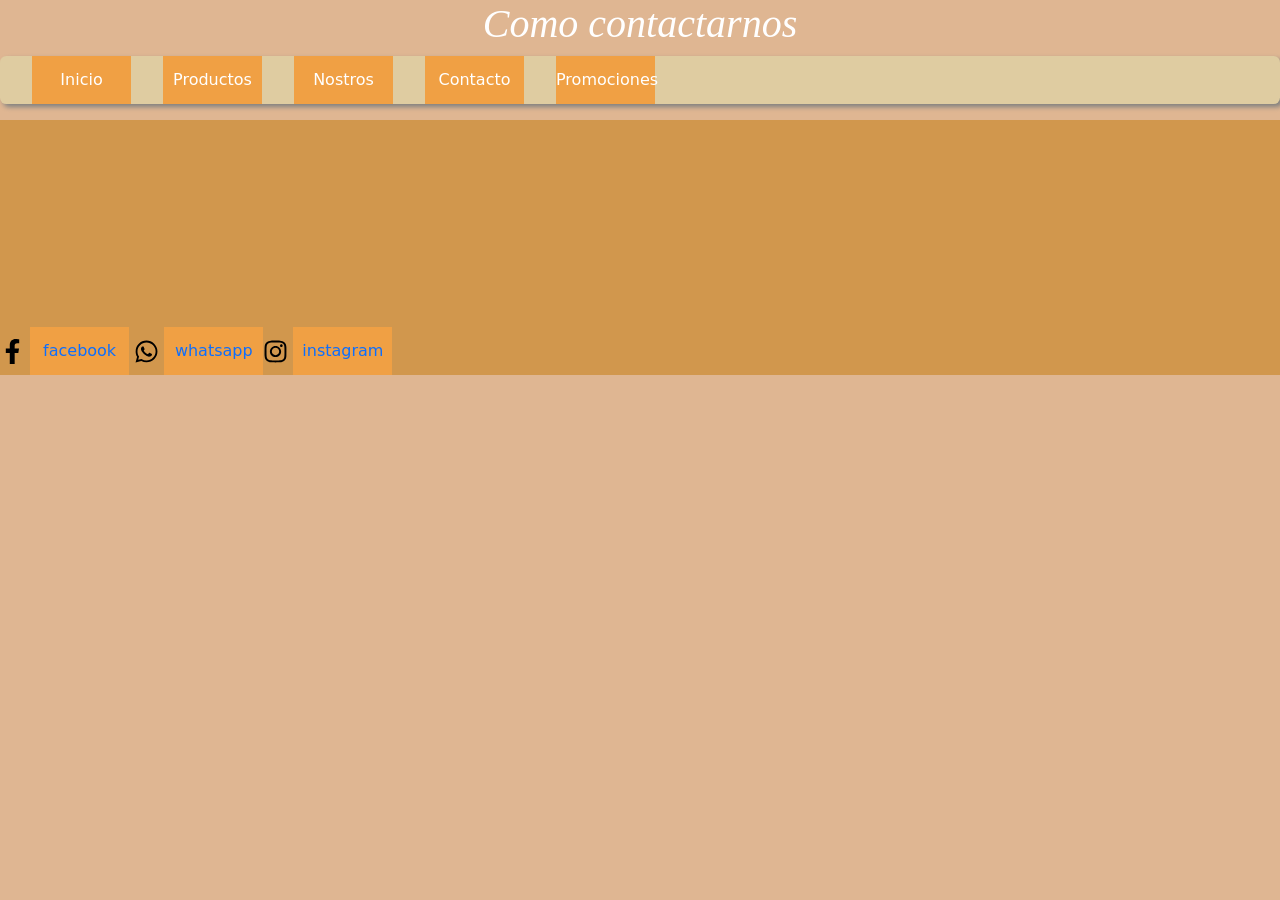
==== pages/contacto.html @ 0a69828c "proyecto de pagina de venta de velas y aromatizantes" ====
<!DOCTYPE html>
    <html lang="en">
    <head>
        <meta charset="UTF-8">
        <meta http-equiv="X-UA-Compatible" content="IE=edge">
        <meta name="viewport" content="width=device-width, initial-scale=1.0">
        <link rel="stylesheet" href="../css/style.css">
        <link rel="stylesheet" href="../bootstrap-5.3.0-alpha3-dist/css/bootstrap.css">
        <title>inicio</title>
    </head>
    <body>
        <main>
            <header>
                <h1>Como contactarnos</h1>
                <nav class="nav-link">
                    <ul>
                        <li><a href="../index.html">Inicio</a></li>
                        <li><a href="/pages/productos.html">Productos</a></li>
                        <li><a href="/pages/nosotros.html">Nostros</a></li>
                        <li><a href="/pages/contacto.html">Contacto</a></li>
                        <li><a href="/pages/promociones.html">Promociones</a> </li>
                    </ul>
                </nav>
            </header>
        </main>
        <footer class="pie-pagina">
            <iframe class="maps" src="https://www.google.com/maps/embed?pb=!1m18!1m12!1m3!1d3282.890534135473!2d-58.70105249007278!3d-34.63220647283112!2m3!1f0!2f0!3f0!3m2!1i1024!2i768!4f13.1!3m3!1m2!1s0x95bcbfac122be461%3A0x1239a97345477c39!2sCerrito%201321%2C%20B1714ARG%20Ituzaing%C3%B3%2C%20Provincia%20de%20Buenos%20Aires!5e0!3m2!1ses!2sar!4v1682397521866!5m2!1ses!2sar" width="600" height="450" style="border:0;" allowfullscreen="" loading="lazy" referrerpolicy="no-referrer-when-downgrade"></iframe>
            <div class="hijo1">
                <un class="hijo2">
                    <li><img class="face" src="/icon/facebook-f.svg" alt="facebook"></li>
                    <li><a href="https://www.facebook.com/nico.rivadeneira.735">facebook</a></li>
                    <li><img class="wpp" src="/icon/whatsapp.svg" alt="whatsapp"></li>
                    <li><a href="https://wa.me/qr/GQ2NKATI5DQUI1">whatsapp</a>
                    <li><img class="insta" src="/icon/instagram.svg" alt="instagram"></li>
                    <li><a href="https://www.instagram.com/mauri_busto823/">instagram</a></li>
                </un>
            </div>
        </footer>
        <script src="../bootstrap-5.3.0-alpha3-dist/js/bootstrap.js"></script>
    </body>
</html>
---- css/style.css ----
*{
    margin:5px ;
    list-style:none ;
    box-sizing: border-box;
    scroll-behavior: smooth;
    user-select: none;
    text-align: justify; 
}   

section .vela-basica .vela1{
    width: 200px;
    height: 200px;
}
.vela-basica .vela1{
    width: 200px;
    height:200px;
}
.pie-pagina .hijo1 .hijo2 .face{
    width:25px ;
    height:25px ;
}
.pie-pagina .hijo1 .hijo2 .wpp{
    width: 25px;
    height: 25px;
}
.pie-pagina .hijo1 .hijo2 .insta{
    width: 25px;
    height: 25px;
}
.pie-pagina .maps{
    width: 200px;
    height: 200px;
}
.pie-paginaa .maps{
    width: 200px;
    height: 200px;
}
header nav ul li{
    display: inline-block;
    justify-self: center;
}
.pie-pagina .hijo1 .hijo2 li{
    display: inline-block;
}
section .vela-olor div .imagen-vela-olor{
    border-style: double;
    border-color: rgba(255, 228, 196, 0.817);
}
.fotos-productos .vela-basicas .colores-calidos{
    width: 200px;
    height: 200px;
}
.fotos-productos .vela-basicas .oso-blanco{
    width: 200px;
    height: 200px;
}
.fotos-productos .vela-basicas .sol-luna{ 
    width: 200px;
    height: 200px;
}
.fotos-productos .vela-basicas .lampara{
    width: 200px;
    height: 200px;
}
.fotos-productos .vela-basicas .a-flor{
    width: 200px;
    height: 200px;
}
.fotos-productos .vela-basicas .a-horno{
    width: 200px;
    height: 200px;
}
.logo .logo-f{
    width: 250px;
    height: 250px;
    margin-left: 400px; 

}
header .links ul li{
    display: inline-block;
    justify-content: center;
}
.promo .sol-y-luna{
    width: 200px;
    height: 200px; 
}
.promo .a-flores{
    width: 200px;
    height: 200px;
}
.promo .osoo-blanco{
    width: 200px;
    height: 200px;
}
.promo .lamparaa{
    width: 200px;
    height: 200px;
}
.promo .a-hornoo{
    width: 200px;
    height: 200px;
}
.promo .coloress-calidos{
    width: 200px;
    height: 200px;
}
.promo .olorr{
    width: 200px;
    height: 200px;
    justify-content: center;
}
footer{
    background-color:#D1974D;
}
body{
    background-color: #B9935A;
}
.pie-paginaa .hijo3 un .face{
    width:25px ;
    height:25px ;
}
.pie-paginaa .hijo3 un .wpp{
    width: 25px;
    height: 25px;
}
.pie-paginaa .hijo3 un .insta{
    width: 25px;
    height: 25px;
}
.pie-paginaa .hijo3 un li{
    display: inline-block;
}
*{
    margin: 0;
    padding: 0;
    box-sizing: border-box;
}
.nav-wraper{
    width: 100%;
    margin: 0 auto;
    padding: 1rem;
}
nav{
    display: flex;
    flex-wrap: wrap;
    justify-content: space-between;
    align-items: center;
    background-color: rgb(223, 204, 161);
    padding: 1rem 1.5rem;
    border-radius: 0.4rem;
    box-shadow: 3px 3px 5px grey;
}
body main header.logo .logo-f{
    font-weight: 700;
}

nav ul{
    list-style: none;
    display: flex;
    gap: 2rem;
}
nav a {
    text-decoration: none;
    color: white;
}

nav #toggle, nav label{
    display: none;
}

@media (max-width:768px){
    nav .menu{
        width: 100%;
        height: 0;
        overflow: hidden;
    }
    nav ul{
        flex-direction: column;
        align-items: center;
        padding: 0.5rem 0;
    }
    nav label{
        display: inline-flex;
        color: white;
        cursor: pointer;
    }
    nav #toggle:checked ~ .menu{
        height: 100%;
    }  
}
header .links ul li{
    box-shadow: rgb(132, 27, 27);
}
body,html {
    margin: 0;
    font-family: sans-serif;
  }
  
  ul {
    padding: 0;
    width: 100%;
  }
  a {
    outline: none;
    text-decoration: none;
    display: inline-block;
    width: 99px;
    margin-right: 0.625%;
    text-align: center;
    line-height: 3;
    color: rgb(229, 255, 0);
  }
  
  li:last-child a {
    margin-right: 0;
  }
  
  a:link, a:visited, a:focus {
    background: rgb(240, 160, 68);
  }
  
  a:hover {
    background: rgb(207, 167, 91);
  }
  
  a:active {
    background: rgb(255, 255, 255);
    color: white;
  }
  a:links{
    text-align: center;
  }
  body main header h1{
    text-align: center;
    font-style: italic;
    font-family:serif;
  }
  body main header h3{
    text-align: center;
    font-style: italic;
    font-family:serif;
  }
  body main header h2{
    text-align: center;
    font-style: italic;
    font-family: 'Times New Roman', Times, serif;
  }
  section .vela-olor div .caract-principales li{
    text-align:center;  
  }
  section .vela-olor h2{
    text-align: center;
  }
  a:link , a:visited , a:active {
    text-decoration: none;
    transition: .5s;
}
.CONT-GRILLAS{
    width: 1000px;
    height: 500px;
    display: grid;
    grid-template-columns: repeat(4,200px);
    grid-template-rows: 200px 200px;
    justify-content: center;
}
.CONT-GRILLAS .GRILLA-IMG1 img{
    width: 200px;
    height: 200px;
}
.CONT-GRILLAS .GRILLA-IMG2 img{
    width: 200px;
    height: 200px;
}
.CONT-GRILLAS .GRILLA-IMG3 img{
    width: 200px;
    height: 200px;
}
.CONT-GRILLAS .GRILLA-IMG4 img{
    width: 200px;
    height: 200px;
}
.CONT-GRILLAS .GRILLA-IMG5 img{
    width: 200px;
    height: 200px;
}
.CONT-GRILLAS .GRILLA-IMG6 img{
    width: 200px;
    height: 200px;
}
.CONT-GRILLAS .GRILLA-IMG7 img{
    width: 200px;
    height: 200px;
}
.CONT-GRILLAS .GRILLA-IMG8 img{
    width: 200px;
    height: 200px;
}
.CONT-GRILLAS .GRILLA-IMG1 img{
    grid-column: 1/2;
    grid-row: 2/3;
}
.CONT-GRILLAS .GRILLA-IMG2 img{
    grid-column: 2/3;
    grid-row: 2/-2;
}
.CONT-GRILLAS .GRILLA-IMG6 img{
    grid-column: 3/-3;
    grid-row: -5/-3;
}
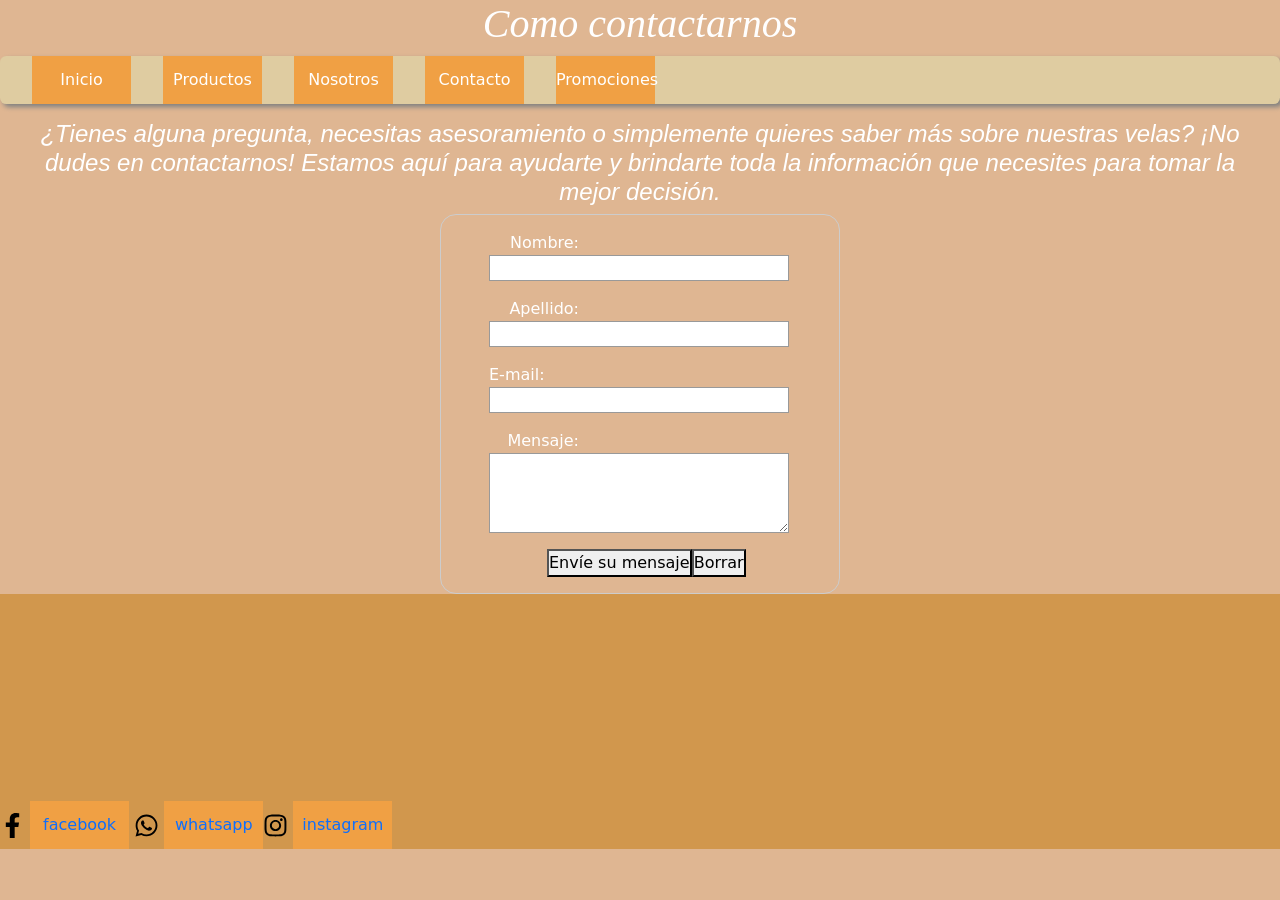
==== commit 4f73f892: "avance y arreglos para la entrega" ====
--- a/pages/contacto.html
+++ b/pages/contacto.html
@@ -1,41 +1,71 @@
-<!DOCTYPE html>
-    <html lang="en">
-    <head>
-        <meta charset="UTF-8">
-        <meta http-equiv="X-UA-Compatible" content="IE=edge">
-        <meta name="viewport" content="width=device-width, initial-scale=1.0">
-        <link rel="stylesheet" href="../css/style.css">
-        <link rel="stylesheet" href="../bootstrap-5.3.0-alpha3-dist/css/bootstrap.css">
-        <title>inicio</title>
-    </head>
-    <body>
-        <main>
-            <header>
-                <h1>Como contactarnos</h1>
-                <nav class="nav-link">
-                    <ul>
-                        <li><a href="../index.html">Inicio</a></li>
-                        <li><a href="/pages/productos.html">Productos</a></li>
-                        <li><a href="/pages/nosotros.html">Nostros</a></li>
-                        <li><a href="/pages/contacto.html">Contacto</a></li>
-                        <li><a href="/pages/promociones.html">Promociones</a> </li>
-                    </ul>
-                </nav>
-            </header>
-        </main>
-        <footer class="pie-pagina">
-            <iframe class="maps" src="https://www.google.com/maps/embed?pb=!1m18!1m12!1m3!1d3282.890534135473!2d-58.70105249007278!3d-34.63220647283112!2m3!1f0!2f0!3f0!3m2!1i1024!2i768!4f13.1!3m3!1m2!1s0x95bcbfac122be461%3A0x1239a97345477c39!2sCerrito%201321%2C%20B1714ARG%20Ituzaing%C3%B3%2C%20Provincia%20de%20Buenos%20Aires!5e0!3m2!1ses!2sar!4v1682397521866!5m2!1ses!2sar" width="600" height="450" style="border:0;" allowfullscreen="" loading="lazy" referrerpolicy="no-referrer-when-downgrade"></iframe>
-            <div class="hijo1">
-                <un class="hijo2">
-                    <li><img class="face" src="/icon/facebook-f.svg" alt="facebook"></li>
-                    <li><a href="https://www.facebook.com/nico.rivadeneira.735">facebook</a></li>
-                    <li><img class="wpp" src="/icon/whatsapp.svg" alt="whatsapp"></li>
-                    <li><a href="https://wa.me/qr/GQ2NKATI5DQUI1">whatsapp</a>
-                    <li><img class="insta" src="/icon/instagram.svg" alt="instagram"></li>
-                    <li><a href="https://www.instagram.com/mauri_busto823/">instagram</a></li>
-                </un>
-            </div>
-        </footer>
-        <script src="../bootstrap-5.3.0-alpha3-dist/js/bootstrap.js"></script>
-    </body>
-</html>+    <!DOCTYPE html>
+        <html lang="en">
+        <head>
+            <meta charset="UTF-8">
+            <meta http-equiv="X-UA-Compatible" content="IE=edge">
+            <meta name="viewport" content="width=device-width, initial-scale=1.0">
+            <link rel="stylesheet" href="../css/style.css">
+            <link rel="stylesheet" href="../bootstrap-5.3.0-alpha3-dist/css/bootstrap.css">
+            <title>inicio</title>
+        </head>
+        <body>
+            <main>
+                <header>
+                    <h1>Como contactarnos</h1>
+                    <nav class="nav-link">
+                        <ul>
+                            <li><a href="../index.html">Inicio</a></li>
+                            <li><a href="./productos.html">Productos</a></li>
+                            <li><a href="./nosotros.html">Nosotros</a></li>
+                            <li><a href="./contacto.html">Contacto</a></li>
+                            <li><a href="./promociones.html">Promociones</a> </li>
+                        </ul>
+                    </nav>
+                </header>
+                <h4 class="texto-contacto">
+                    ¿Tienes alguna pregunta, necesitas asesoramiento o simplemente quieres saber más sobre nuestras velas? ¡No dudes en contactarnos! Estamos aquí para ayudarte y brindarte toda la información que necesites para tomar la mejor decisión.
+                </h4>
+            </main>
+            <!--formulario para el usuario-->
+            <form action="/my-handling-form-page" method="post">
+                <ul>
+                    <li>
+                    <label for="name">Nombre:</label>
+                    <input type="text" id="name" name="user_name">
+                    </li>
+                    <li>
+                        <label for="name">Apellido:</label>
+                        <input type="text" id="name" name="user_name">
+                        </li>
+                    <li>
+                        <lab el for="mail">E-mail:</label>
+                        <input type="email" id="mail" name="user_mail">
+                    </li>
+                    <li>
+                        <label for="msg">Mensaje:</label>
+                        <textarea id="msg" name="user_message"></textarea>
+                    </li>
+                </ul>                                                
+                <li class="button">
+                    <button type="submit">Envíe su mensaje
+                    <button type="reset">Borrar
+                    </button>
+                  </li>
+            </form>
+            <!--inicio del pie de pagina-->
+                <footer class="pie-pagina">
+                <iframe class="maps" src="https://www.google.com/maps/embed?pb=!1m18!1m12!1m3!1d3282.890534135473!2d-58.70105249007278!3d-34.63220647283112!2m3!1f0!2f0!3f0!3m2!1i1024!2i768!4f13.1!3m3!1m2!1s0x95bcbfac122be461%3A0x1239a97345477c39!2sCerrito%201321%2C%20B1714ARG%20Ituzaing%C3%B3%2C%20Provincia%20de%20Buenos%20Aires!5e0!3m2!1ses!2sar!4v1682397521866!5m2!1ses!2sar" width="600" height="450" style="border:0;" allowfullscreen="" loading="lazy" referrerpolicy="no-referrer-when-downgrade"></iframe>
+                <div class="hijo1">
+                    <un class="hijo2">
+                        <li><img class="face" src="../icon/facebook-f.svg" alt="facebook"></li>
+                        <li><a href="https://www.facebook.com/nico.rivadeneira.735">facebook</a></li>
+                        <li><img class="wpp" src="../icon/whatsapp.svg" alt="whatsapp"></li>
+                        <li><a href="https://wa.me/qr/GQ2NKATI5DQUI1">whatsapp</a>
+                        <li><img class="insta" src="../icon/instagram.svg" alt="instagram"></li>
+                        <li><a href="https://www.instagram.com/mauri_busto823/">instagram</a></li>
+                    </un>
+                </div>
+            </footer>
+            <script src="../bootstrap-5.3.0-alpha3-dist/js/bootstrap.js"></script>
+        </body>
+    </html>
--- a/css/style.css
+++ b/css/style.css
@@ -1,309 +1,468 @@
-*{
-    margin:5px ;
-    list-style:none ;
-    box-sizing: border-box;
-    scroll-behavior: smooth;
-    user-select: none;
-    text-align: justify; 
-}   
-
-section .vela-basica .vela1{
-    width: 200px;
-    height: 200px;
-}
-.vela-basica .vela1{
-    width: 200px;
-    height:200px;
-}
-.pie-pagina .hijo1 .hijo2 .face{
-    width:25px ;
-    height:25px ;
-}
-.pie-pagina .hijo1 .hijo2 .wpp{
-    width: 25px;
-    height: 25px;
-}
-.pie-pagina .hijo1 .hijo2 .insta{
-    width: 25px;
-    height: 25px;
-}
-.pie-pagina .maps{
-    width: 200px;
-    height: 200px;
-}
-.pie-paginaa .maps{
-    width: 200px;
-    height: 200px;
-}
-header nav ul li{
-    display: inline-block;
-    justify-self: center;
-}
-.pie-pagina .hijo1 .hijo2 li{
-    display: inline-block;
-}
-section .vela-olor div .imagen-vela-olor{
-    border-style: double;
-    border-color: rgba(255, 228, 196, 0.817);
-}
-.fotos-productos .vela-basicas .colores-calidos{
-    width: 200px;
-    height: 200px;
-}
-.fotos-productos .vela-basicas .oso-blanco{
-    width: 200px;
-    height: 200px;
-}
-.fotos-productos .vela-basicas .sol-luna{ 
-    width: 200px;
-    height: 200px;
-}
-.fotos-productos .vela-basicas .lampara{
-    width: 200px;
-    height: 200px;
-}
-.fotos-productos .vela-basicas .a-flor{
-    width: 200px;
-    height: 200px;
-}
-.fotos-productos .vela-basicas .a-horno{
-    width: 200px;
-    height: 200px;
-}
-.logo .logo-f{
-    width: 250px;
-    height: 250px;
-    margin-left: 400px; 
-
-}
-header .links ul li{
-    display: inline-block;
-    justify-content: center;
-}
-.promo .sol-y-luna{
-    width: 200px;
-    height: 200px; 
-}
-.promo .a-flores{
-    width: 200px;
-    height: 200px;
-}
-.promo .osoo-blanco{
-    width: 200px;
-    height: 200px;
-}
-.promo .lamparaa{
-    width: 200px;
-    height: 200px;
-}
-.promo .a-hornoo{
-    width: 200px;
-    height: 200px;
-}
-.promo .coloress-calidos{
-    width: 200px;
-    height: 200px;
-}
-.promo .olorr{
-    width: 200px;
-    height: 200px;
-    justify-content: center;
-}
-footer{
-    background-color:#D1974D;
-}
-body{
-    background-color: #B9935A;
-}
-.pie-paginaa .hijo3 un .face{
-    width:25px ;
-    height:25px ;
-}
-.pie-paginaa .hijo3 un .wpp{
-    width: 25px;
-    height: 25px;
-}
-.pie-paginaa .hijo3 un .insta{
-    width: 25px;
-    height: 25px;
-}
-.pie-paginaa .hijo3 un li{
-    display: inline-block;
-}
-*{
-    margin: 0;
-    padding: 0;
-    box-sizing: border-box;
-}
-.nav-wraper{
-    width: 100%;
-    margin: 0 auto;
-    padding: 1rem;
-}
-nav{
-    display: flex;
-    flex-wrap: wrap;
-    justify-content: space-between;
+@charset "UTF-8";
+* {
+  margin: 5px;
+  list-style: none;
+  box-sizing: border-box;
+  scroll-behavior: smooth;
+  user-select: none;
+  text-align: justify;
+}
+
+.vela-basica .vela1 {
+  width: 200px;
+  height: 200px;
+}
+
+header .nav-link ul li {
+  display: inline-block;
+  text-align: center;
+}
+
+header .links ul li {
+  display: inline-block;
+  text-align: center;
+}
+
+.nav-links {
+  width: 100%;
+  margin: 0 auto;
+  padding: 1rem;
+}
+
+.nav-link {
+  display: flex;
+  flex-wrap: wrap;
+  justify-content: space-between;
+  text-align: center;
+  background-color: rgb(223, 204, 161);
+  padding: 1rem 1.5rem;
+  border-radius: 0.4rem;
+  box-shadow: 3px 3px 5px grey;
+}
+
+section .vela-olor div .imagen-vela-olor {
+  border-style: double;
+  border-color: rgba(255, 228, 196, 0.817);
+}
+
+.nav-link ul {
+  display: flex;
+  gap: 2rem;
+}
+
+.nav-link a {
+  text-decoration: none;
+  color: white;
+}
+
+a:link, a:visited, a:focus {
+  background: rgb(240, 160, 68);
+}
+
+@media (max-width: 768px) {
+  .nav-link ul {
+    flex-direction: column;
     align-items: center;
-    background-color: rgb(223, 204, 161);
-    padding: 1rem 1.5rem;
-    border-radius: 0.4rem;
-    box-shadow: 3px 3px 5px grey;
-}
-body main header.logo .logo-f{
-    font-weight: 700;
-}
-
-nav ul{
-    list-style: none;
-    display: flex;
-    gap: 2rem;
-}
-nav a {
-    text-decoration: none;
+    padding: 0.5rem 0;
+  }
+  .nav-link {
+    display: inline-flex;
     color: white;
-}
-
-nav #toggle, nav label{
-    display: none;
-}
-
-@media (max-width:768px){
-    nav .menu{
-        width: 100%;
-        height: 0;
-        overflow: hidden;
-    }
-    nav ul{
-        flex-direction: column;
-        align-items: center;
-        padding: 0.5rem 0;
-    }
-    nav label{
-        display: inline-flex;
-        color: white;
-        cursor: pointer;
-    }
-    nav #toggle:checked ~ .menu{
-        height: 100%;
-    }  
-}
-header .links ul li{
-    box-shadow: rgb(132, 27, 27);
-}
-body,html {
-    margin: 0;
-    font-family: sans-serif;
-  }
-  
-  ul {
-    padding: 0;
-    width: 100%;
-  }
-  a {
-    outline: none;
-    text-decoration: none;
-    display: inline-block;
-    width: 99px;
-    margin-right: 0.625%;
-    text-align: center;
-    line-height: 3;
-    color: rgb(229, 255, 0);
-  }
-  
-  li:last-child a {
-    margin-right: 0;
-  }
-  
-  a:link, a:visited, a:focus {
-    background: rgb(240, 160, 68);
-  }
-  
-  a:hover {
-    background: rgb(207, 167, 91);
-  }
-  
-  a:active {
-    background: rgb(255, 255, 255);
-    color: white;
-  }
-  a:links{
-    text-align: center;
-  }
-  body main header h1{
-    text-align: center;
-    font-style: italic;
-    font-family:serif;
-  }
-  body main header h3{
-    text-align: center;
-    font-style: italic;
-    font-family:serif;
-  }
-  body main header h2{
-    text-align: center;
-    font-style: italic;
-    font-family: 'Times New Roman', Times, serif;
-  }
-  section .vela-olor div .caract-principales li{
-    text-align:center;  
-  }
-  section .vela-olor h2{
-    text-align: center;
-  }
-  a:link , a:visited , a:active {
-    text-decoration: none;
-    transition: .5s;
-}
-.CONT-GRILLAS{
-    width: 1000px;
-    height: 500px;
-    display: grid;
-    grid-template-columns: repeat(4,200px);
-    grid-template-rows: 200px 200px;
-    justify-content: center;
-}
-.CONT-GRILLAS .GRILLA-IMG1 img{
-    width: 200px;
-    height: 200px;
-}
-.CONT-GRILLAS .GRILLA-IMG2 img{
-    width: 200px;
-    height: 200px;
-}
-.CONT-GRILLAS .GRILLA-IMG3 img{
-    width: 200px;
-    height: 200px;
-}
-.CONT-GRILLAS .GRILLA-IMG4 img{
-    width: 200px;
-    height: 200px;
-}
-.CONT-GRILLAS .GRILLA-IMG5 img{
-    width: 200px;
-    height: 200px;
-}
-.CONT-GRILLAS .GRILLA-IMG6 img{
-    width: 200px;
-    height: 200px;
-}
-.CONT-GRILLAS .GRILLA-IMG7 img{
-    width: 200px;
-    height: 200px;
-}
-.CONT-GRILLAS .GRILLA-IMG8 img{
-    width: 200px;
-    height: 200px;
-}
-.CONT-GRILLAS .GRILLA-IMG1 img{
-    grid-column: 1/2;
-    grid-row: 2/3;
-}
-.CONT-GRILLAS .GRILLA-IMG2 img{
-    grid-column: 2/3;
-    grid-row: 2/-2;
-}
-.CONT-GRILLAS .GRILLA-IMG6 img{
-    grid-column: 3/-3;
-    grid-row: -5/-3;
-}+    cursor: pointer;
+  }
+  .nav-link #toggle:checked ~ .menu {
+    height: 100%;
+  }
+}
+header .links ul li {
+  box-shadow: rgb(132, 27, 27);
+}
+
+.fotos-productos .vela-basicas .colores-calidos {
+  width: 200px;
+  height: 200px;
+}
+
+.fotos-productos .vela-basicas .oso-blanco {
+  width: 200px;
+  height: 200px;
+}
+
+.fotos-productos .vela-basicas .sol-luna {
+  width: 200px;
+  height: 200px;
+}
+
+.fotos-productos .vela-basicas .lampara {
+  width: 200px;
+  height: 200px;
+}
+
+.fotos-productos .vela-basicas .a-flor {
+  width: 200px;
+  height: 200px;
+}
+
+.fotos-productos .vela-basicas .a-horno {
+  width: 200px;
+  height: 200px;
+}
+
+.promo .sol-y-luna {
+  width: 200px;
+  height: 200px;
+}
+
+.promo .a-flores {
+  width: 200px;
+  height: 200px;
+}
+
+.promo .osoo-blanco {
+  width: 200px;
+  height: 200px;
+}
+
+.promo .lamparaa {
+  width: 200px;
+  height: 200px;
+}
+
+.promo .a-hornoo {
+  width: 200px;
+  height: 200px;
+}
+
+.promo .coloress-calidos {
+  width: 200px;
+  height: 200px;
+}
+
+.promo .olorr {
+  width: 200px;
+  height: 200px;
+  justify-content: center;
+}
+
+footer {
+  background-color: #D1974D;
+}
+
+body {
+  background-color: #B9935A;
+}
+
+* {
+  margin: 0;
+  padding: 0;
+  box-sizing: border-box;
+}
+
+body main header.logo .logo-f {
+  font-weight: 700;
+}
+
+body, html {
+  margin: 0;
+  font-family: sans-serif;
+}
+
+ul {
+  padding: 0;
+  width: 100%;
+}
+
+a {
+  outline: none;
+  text-decoration: none;
+  display: inline-block;
+  width: 99px;
+  margin-right: 0.625%;
+  text-align: center;
+  line-height: 3;
+  color: rgb(229, 255, 0);
+}
+
+li:last-child a {
+  margin-right: 0;
+}
+
+a:hover {
+  background: rgb(207, 167, 91);
+}
+
+a:active {
+  background: rgb(255, 255, 255);
+  color: white;
+}
+
+.c {
+  font-size: large;
+}
+
+.t-productos {
+  text-align: center;
+  font-weight: 100;
+  font-family: sans-serif;
+}
+
+.texto-promos {
+  text-align: center;
+  font-weight: 100;
+  font-family: sans-serif;
+}
+
+.texto-contacto {
+  text-align: center;
+  font-weight: 100;
+  font-family: sans-serif;
+}
+
+h4 {
+  margin: 20px 20px;
+  font-style: italic;
+  font-family: "Gill Sans", "Gill Sans MT", Calibri, "Trebuchet MS", sans-serif;
+}
+
+body main header h1 {
+  text-align: center;
+  font-style: italic;
+  font-family: serif;
+}
+
+body main header h3 {
+  text-align: center;
+  font-style: italic;
+  font-family: serif;
+}
+
+.h2 {
+  text-align: center;
+  font-style: italic;
+  font-family: "Times New Roman", Times, serif;
+}
+
+body main header h2 {
+  text-align: center;
+  font-style: italic;
+  font-family: "Times New Roman", Times, serif;
+}
+
+section .vela-olor div .caract-principales li {
+  text-align: left;
+}
+
+section .vela-olor h2 {
+  text-align: center;
+}
+
+a:link, a:visited, a:active {
+  text-decoration: none;
+  transition: 0.5s;
+}
+
+.cont-grillas {
+  display: grid;
+  --bs-gutter-x: 1.5rem;
+  --bs-gutter-y: 0;
+  width: 100%;
+  height: 100%;
+  grid-template-columns: repeat(2, 1fr);
+  justify-content: center;
+}
+
+.cont-grillas .grilla-img img {
+  width: 200px;
+  height: 200px;
+  grid-column: 1/3;
+  grid-row: 1/3;
+}
+
+.logo {
+  display: grid;
+  justify-content: center;
+}
+
+.logo .logo-f {
+  width: 250px;
+  height: 250px;
+}
+
+.vela-basica {
+  display: grid;
+  justify-content: center;
+}
+
+.vela-basica .vela1 {
+  width: 200px;
+  height: 200px;
+}
+
+.grilla-index {
+  display: grid;
+  --bs-gutter-x: 1.5rem;
+  --bs-gutter-y: 0;
+  width: 100%;
+  height: 100%;
+  grid-template-columns: repeat(2, 1fr);
+  justify-content: center;
+}
+
+.imagen-vela-olor {
+  width: 200px;
+  height: 200px;
+}
+
+.pie-paginaa {
+  height: 100%;
+}
+
+.pie-pagina .hijo1 .hijo2 .face {
+  width: 25px;
+  height: 25px;
+}
+
+.pie-pagina .hijo1 .hijo2 .wpp {
+  width: 25px;
+  height: 25px;
+}
+
+.pie-pagina .hijo1 .hijo2 .insta {
+  width: 25px;
+  height: 25px;
+}
+
+.pie-pagina .maps {
+  width: 200px;
+  height: 200px;
+}
+
+.pie-paginaa .maps {
+  width: 200px;
+  height: 200px;
+}
+
+.pie-pagina .hijo1 .hijo2 li {
+  display: inline-block;
+}
+
+.pie-paginaa .hijo3 un .face {
+  width: 25px;
+  height: 25px;
+}
+
+.pie-paginaa .hijo3 un .wpp {
+  width: 25px;
+  height: 25px;
+}
+
+.pie-paginaa .hijo3 un .insta {
+  width: 25px;
+  height: 25px;
+}
+
+.pie-paginaa .hijo3 un li {
+  display: inline-block;
+}
+
+@media (max-width: 500px) {
+  .pie-paginaa .hijo3 {
+    flex-direction: column;
+  }
+}
+@media (max-width: 500px) {
+  .pie-paginaa .hijo1 .hijo2 {
+    flex-direction: column;
+  }
+}
+@media (max-width: 500px) {
+  .promo {
+    flex-direction: column;
+  }
+}
+@media (max-width: 500px) {
+  .cont-grillas {
+    flex-direction: column;
+  }
+}
+@media (max-width: 500px) {
+  .cont-grillas .grilla-img img {
+    flex-direction: column;
+  }
+}
+@media (max-width: 500px) {
+  .logo .logo-f {
+    flex-direction: column;
+  }
+}
+@media (max-width: 500px) {
+  .section {
+    flex-direction: column;
+  }
+}
+@media (max-width: 500px) {
+  .grilla-index {
+    flex-direction: column;
+  }
+}
+
+form {
+  /* Centrar el formulario en la página */
+  margin: 0 auto;
+  width: 400px;
+  /* Esquema del formulario */
+  padding: 1em;
+  border: 1px solid #CCC;
+  border-radius: 1em;
+}
+
+ul {
+  list-style: none;
+  padding: 0;
+  margin: 0;
+}
+
+form li + li {
+  margin-top: 1em;
+}
+
+label {
+  /* Tamaño y alineación uniforme */
+  display: inline-block;
+  width: 90px;
+  text-align: right;
+}
+
+input,
+textarea {
+  font: 1em sans-serif;
+  /* Tamaño uniforme del campo de texto */
+  width: 300px;
+  box-sizing: border-box;
+  /* Hacer coincidir los bordes del campo del formulario */
+  border: 1px solid #999;
+  scroll-behavior: smooth;
+}
+
+input:focus,
+textarea:focus {
+  border-color: #000;
+}
+
+textarea {
+  /* Alinear los campos de texto multilínea con sus etiquetas */
+  vertical-align: top;
+  /* Proporcionar espacio para escribir texto */
+  height: 5em;
+}
+
+.button {
+  /* Alinear los botones con los campos de texto */
+  padding-left: 90px; /* mismo tamaño que los elementos de la etiqueta */
+}
+
+button {
+  margin-left: 0.5em;
+}
+
+/*# sourceMappingURL=style.css.map */
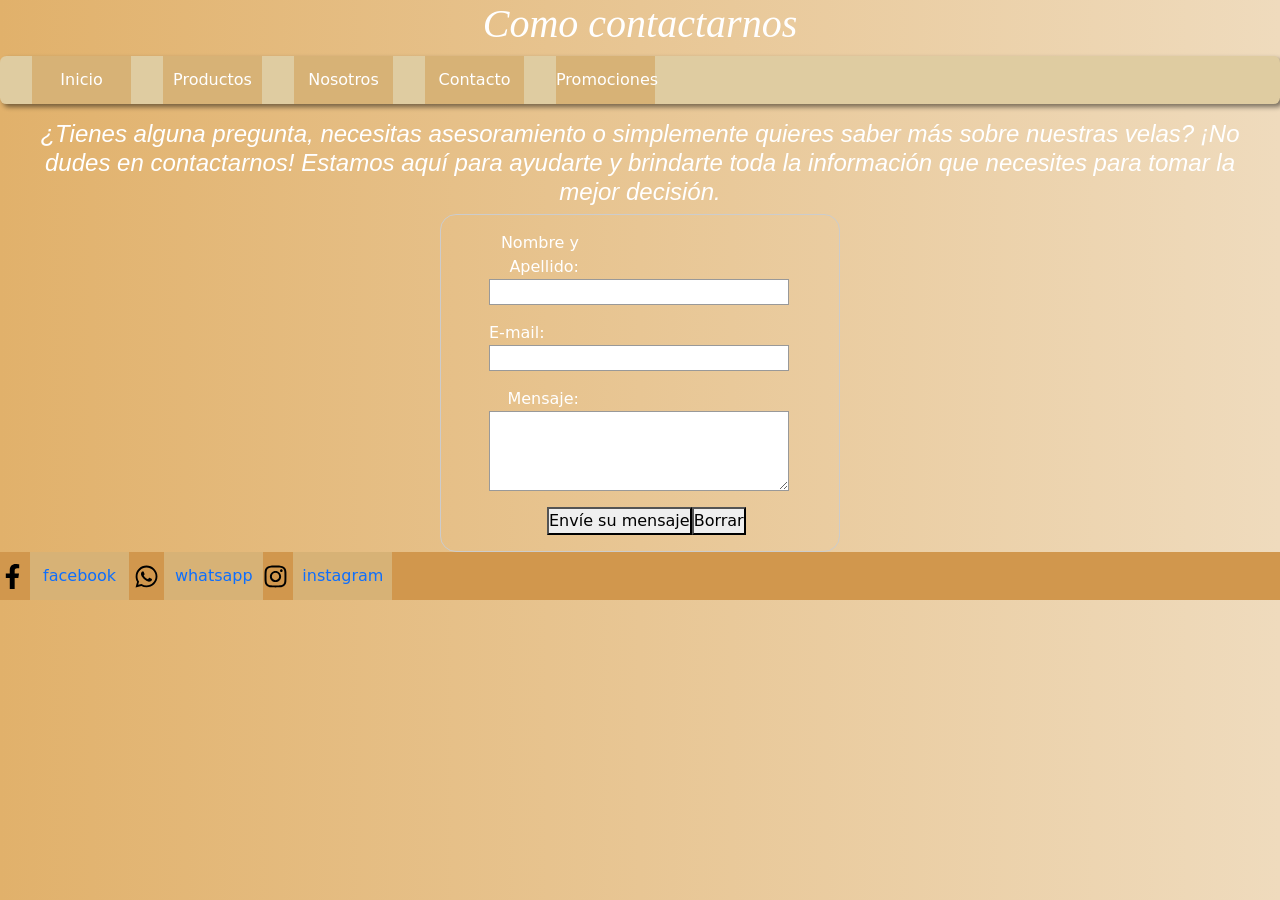
==== commit b50d33ef: "avance en la entrega final" ====
--- a/pages/contacto.html
+++ b/pages/contacto.html
@@ -27,14 +27,10 @@
                 </h4>
             </main>
             <!--formulario para el usuario-->
-            <form action="/my-handling-form-page" method="post">
+            <form action="https://formsubmit.co/ituceci@hotmail.com " method="POST" method="post">
                 <ul>
                     <li>
-                    <label for="name">Nombre:</label>
-                    <input type="text" id="name" name="user_name">
-                    </li>
-                    <li>
-                        <label for="name">Apellido:</label>
+                        <label for="name">Nombre y Apellido:</label>
                         <input type="text" id="name" name="user_name">
                         </li>
                     <li>
@@ -51,18 +47,21 @@
                     <button type="reset">Borrar
                     </button>
                   </li>
+                  <input type="hidden" name="_next" value="http://127.0.0.1:5500/pages/contacto.html">
+
+                  <input type="hidden" name="_captcha" value="false">
             </form>
             <!--inicio del pie de pagina-->
                 <footer class="pie-pagina">
-                <iframe class="maps" src="https://www.google.com/maps/embed?pb=!1m18!1m12!1m3!1d3282.890534135473!2d-58.70105249007278!3d-34.63220647283112!2m3!1f0!2f0!3f0!3m2!1i1024!2i768!4f13.1!3m3!1m2!1s0x95bcbfac122be461%3A0x1239a97345477c39!2sCerrito%201321%2C%20B1714ARG%20Ituzaing%C3%B3%2C%20Provincia%20de%20Buenos%20Aires!5e0!3m2!1ses!2sar!4v1682397521866!5m2!1ses!2sar" width="600" height="450" style="border:0;" allowfullscreen="" loading="lazy" referrerpolicy="no-referrer-when-downgrade"></iframe>
+                
                 <div class="hijo1">
                     <un class="hijo2">
                         <li><img class="face" src="../icon/facebook-f.svg" alt="facebook"></li>
-                        <li><a href="https://www.facebook.com/nico.rivadeneira.735">facebook</a></li>
+                        <li><a href="https://www.facebook.com/cecilia.iturrieta">facebook</a></li>
                         <li><img class="wpp" src="../icon/whatsapp.svg" alt="whatsapp"></li>
                         <li><a href="https://wa.me/qr/GQ2NKATI5DQUI1">whatsapp</a>
                         <li><img class="insta" src="../icon/instagram.svg" alt="instagram"></li>
-                        <li><a href="https://www.instagram.com/mauri_busto823/">instagram</a></li>
+                        <li><a href="https://instagram.com/tuesenciafem?igshid=ZDc4ODBmNjlmNQ==">instagram</a></li>
                     </un>
                 </div>
             </footer>
--- a/css/style.css
+++ b/css/style.css
@@ -11,33 +11,23 @@
 .vela-basica .vela1 {
   width: 200px;
   height: 200px;
+  transition: height 1s;
 }
 
 header .nav-link ul li {
+  text-align: center;
   display: inline-block;
-  text-align: center;
-}
-
-header .links ul li {
-  display: inline-block;
-  text-align: center;
-}
-
-.nav-links {
-  width: 100%;
-  margin: 0 auto;
-  padding: 1rem;
 }
 
 .nav-link {
   display: flex;
   flex-wrap: wrap;
-  justify-content: space-between;
+  justify-content: center;
   text-align: center;
   background-color: rgb(223, 204, 161);
   padding: 1rem 1.5rem;
   border-radius: 0.4rem;
-  box-shadow: 3px 3px 5px grey;
+  box-shadow: 3px 3px 5px rgba(0, 0, 0, 0.49);
 }
 
 section .vela-olor div .imagen-vela-olor {
@@ -55,8 +45,8 @@
   color: white;
 }
 
-a:link, a:visited, a:focus {
-  background: rgb(240, 160, 68);
+a:link, a:focus {
+  background: rgb(215, 178, 118);
 }
 
 @media (max-width: 768px) {
@@ -144,12 +134,8 @@
   justify-content: center;
 }
 
-footer {
-  background-color: #D1974D;
-}
-
 body {
-  background-color: #B9935A;
+  background-image: linear-gradient(to left, rgb(239, 219, 189), rgb(225, 177, 107));
 }
 
 * {
@@ -263,8 +249,6 @@
 
 .cont-grillas {
   display: grid;
-  --bs-gutter-x: 1.5rem;
-  --bs-gutter-y: 0;
   width: 100%;
   height: 100%;
   grid-template-columns: repeat(2, 1fr);
@@ -274,8 +258,8 @@
 .cont-grillas .grilla-img img {
   width: 200px;
   height: 200px;
-  grid-column: 1/3;
-  grid-row: 1/3;
+  background-color: red;
+  transition: height 1s;
 }
 
 .logo {
@@ -286,6 +270,7 @@
 .logo .logo-f {
   width: 250px;
   height: 250px;
+  transition: height 1s;
 }
 
 .vela-basica {
@@ -296,6 +281,7 @@
 .vela-basica .vela1 {
   width: 200px;
   height: 200px;
+  transition: height 1s;
 }
 
 .grilla-index {
@@ -313,6 +299,10 @@
   height: 200px;
 }
 
+footer {
+  background-color: #D1974D;
+}
+
 .pie-paginaa {
   height: 100%;
 }
@@ -361,8 +351,8 @@
   height: 25px;
 }
 
-.pie-paginaa .hijo3 un li {
-  display: inline-block;
+.pie-pagina .hijo2 {
+  text-align: center;
 }
 
 @media (max-width: 500px) {
@@ -405,7 +395,6 @@
     flex-direction: column;
   }
 }
-
 form {
   /* Centrar el formulario en la página */
   margin: 0 auto;
@@ -465,4 +454,14 @@
   margin-left: 0.5em;
 }
 
+
+.cont-grillas .grilla-img {
+  transition: 1s;
+}
+
+.cont-grillas .grilla-img :hover {
+  transform: skew(0deg, 180deg);
+  transition: 1s;
+}
+
 /*# sourceMappingURL=style.css.map */
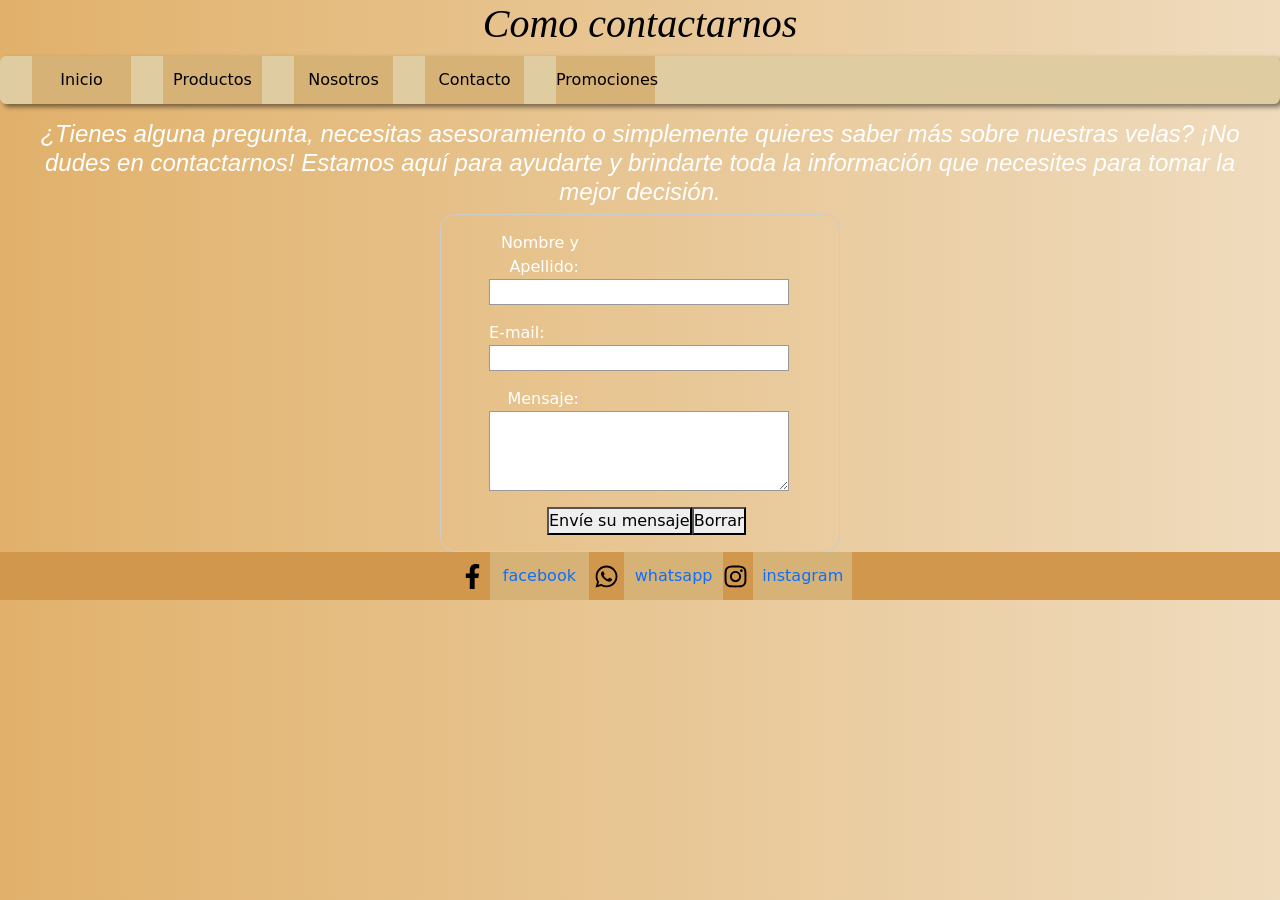
==== commit 106f4401: "entrega final" ====
--- a/pages/contacto.html
+++ b/pages/contacto.html
@@ -5,6 +5,7 @@
             <meta http-equiv="X-UA-Compatible" content="IE=edge">
             <meta name="viewport" content="width=device-width, initial-scale=1.0">
             <link rel="stylesheet" href="../css/style.css">
+            <link rel="icon" type="image/png" href="icon/candle_13686.png">
             <link rel="stylesheet" href="../bootstrap-5.3.0-alpha3-dist/css/bootstrap.css">
             <title>inicio</title>
         </head>
@@ -55,14 +56,14 @@
                 <footer class="pie-pagina">
                 
                 <div class="hijo1">
-                    <un class="hijo2">
+                    <ul class="hijo2">
                         <li><img class="face" src="../icon/facebook-f.svg" alt="facebook"></li>
                         <li><a href="https://www.facebook.com/cecilia.iturrieta">facebook</a></li>
                         <li><img class="wpp" src="../icon/whatsapp.svg" alt="whatsapp"></li>
                         <li><a href="https://wa.me/qr/GQ2NKATI5DQUI1">whatsapp</a>
                         <li><img class="insta" src="../icon/instagram.svg" alt="instagram"></li>
                         <li><a href="https://instagram.com/tuesenciafem?igshid=ZDc4ODBmNjlmNQ==">instagram</a></li>
-                    </un>
+                    </ul>
                 </div>
             </footer>
             <script src="../bootstrap-5.3.0-alpha3-dist/js/bootstrap.js"></script>
--- a/css/style.css
+++ b/css/style.css
@@ -8,47 +8,6 @@
   text-align: justify;
 }
 
-.vela-basica .vela1 {
-  width: 200px;
-  height: 200px;
-  transition: height 1s;
-}
-
-header .nav-link ul li {
-  text-align: center;
-  display: inline-block;
-}
-
-.nav-link {
-  display: flex;
-  flex-wrap: wrap;
-  justify-content: center;
-  text-align: center;
-  background-color: rgb(223, 204, 161);
-  padding: 1rem 1.5rem;
-  border-radius: 0.4rem;
-  box-shadow: 3px 3px 5px rgba(0, 0, 0, 0.49);
-}
-
-section .vela-olor div .imagen-vela-olor {
-  border-style: double;
-  border-color: rgba(255, 228, 196, 0.817);
-}
-
-.nav-link ul {
-  display: flex;
-  gap: 2rem;
-}
-
-.nav-link a {
-  text-decoration: none;
-  color: white;
-}
-
-a:link, a:focus {
-  background: rgb(215, 178, 118);
-}
-
 @media (max-width: 768px) {
   .nav-link ul {
     flex-direction: column;
@@ -57,7 +16,7 @@
   }
   .nav-link {
     display: inline-flex;
-    color: white;
+    color: rgb(0, 0, 0);
     cursor: pointer;
   }
   .nav-link #toggle:checked ~ .menu {
@@ -65,73 +24,7 @@
   }
 }
 header .links ul li {
-  box-shadow: rgb(132, 27, 27);
-}
-
-.fotos-productos .vela-basicas .colores-calidos {
-  width: 200px;
-  height: 200px;
-}
-
-.fotos-productos .vela-basicas .oso-blanco {
-  width: 200px;
-  height: 200px;
-}
-
-.fotos-productos .vela-basicas .sol-luna {
-  width: 200px;
-  height: 200px;
-}
-
-.fotos-productos .vela-basicas .lampara {
-  width: 200px;
-  height: 200px;
-}
-
-.fotos-productos .vela-basicas .a-flor {
-  width: 200px;
-  height: 200px;
-}
-
-.fotos-productos .vela-basicas .a-horno {
-  width: 200px;
-  height: 200px;
-}
-
-.promo .sol-y-luna {
-  width: 200px;
-  height: 200px;
-}
-
-.promo .a-flores {
-  width: 200px;
-  height: 200px;
-}
-
-.promo .osoo-blanco {
-  width: 200px;
-  height: 200px;
-}
-
-.promo .lamparaa {
-  width: 200px;
-  height: 200px;
-}
-
-.promo .a-hornoo {
-  width: 200px;
-  height: 200px;
-}
-
-.promo .coloress-calidos {
-  width: 200px;
-  height: 200px;
-}
-
-.promo .olorr {
-  width: 200px;
-  height: 200px;
-  justify-content: center;
+  box-shadow: rgb(0, 0, 0);
 }
 
 body {
@@ -179,180 +72,12 @@
 
 a:active {
   background: rgb(255, 255, 255);
-  color: white;
-}
-
-.c {
-  font-size: large;
-}
-
-.t-productos {
-  text-align: center;
-  font-weight: 100;
-  font-family: sans-serif;
-}
-
-.texto-promos {
-  text-align: center;
-  font-weight: 100;
-  font-family: sans-serif;
-}
-
-.texto-contacto {
-  text-align: center;
-  font-weight: 100;
-  font-family: sans-serif;
-}
-
-h4 {
-  margin: 20px 20px;
-  font-style: italic;
-  font-family: "Gill Sans", "Gill Sans MT", Calibri, "Trebuchet MS", sans-serif;
-}
-
-body main header h1 {
-  text-align: center;
-  font-style: italic;
-  font-family: serif;
-}
-
-body main header h3 {
-  text-align: center;
-  font-style: italic;
-  font-family: serif;
-}
-
-.h2 {
-  text-align: center;
-  font-style: italic;
-  font-family: "Times New Roman", Times, serif;
-}
-
-body main header h2 {
-  text-align: center;
-  font-style: italic;
-  font-family: "Times New Roman", Times, serif;
-}
-
-section .vela-olor div .caract-principales li {
-  text-align: left;
-}
-
-section .vela-olor h2 {
-  text-align: center;
+  color: rgb(0, 0, 0);
 }
 
 a:link, a:visited, a:active {
   text-decoration: none;
   transition: 0.5s;
-}
-
-.cont-grillas {
-  display: grid;
-  width: 100%;
-  height: 100%;
-  grid-template-columns: repeat(2, 1fr);
-  justify-content: center;
-}
-
-.cont-grillas .grilla-img img {
-  width: 200px;
-  height: 200px;
-  background-color: red;
-  transition: height 1s;
-}
-
-.logo {
-  display: grid;
-  justify-content: center;
-}
-
-.logo .logo-f {
-  width: 250px;
-  height: 250px;
-  transition: height 1s;
-}
-
-.vela-basica {
-  display: grid;
-  justify-content: center;
-}
-
-.vela-basica .vela1 {
-  width: 200px;
-  height: 200px;
-  transition: height 1s;
-}
-
-.grilla-index {
-  display: grid;
-  --bs-gutter-x: 1.5rem;
-  --bs-gutter-y: 0;
-  width: 100%;
-  height: 100%;
-  grid-template-columns: repeat(2, 1fr);
-  justify-content: center;
-}
-
-.imagen-vela-olor {
-  width: 200px;
-  height: 200px;
-}
-
-footer {
-  background-color: #D1974D;
-}
-
-.pie-paginaa {
-  height: 100%;
-}
-
-.pie-pagina .hijo1 .hijo2 .face {
-  width: 25px;
-  height: 25px;
-}
-
-.pie-pagina .hijo1 .hijo2 .wpp {
-  width: 25px;
-  height: 25px;
-}
-
-.pie-pagina .hijo1 .hijo2 .insta {
-  width: 25px;
-  height: 25px;
-}
-
-.pie-pagina .maps {
-  width: 200px;
-  height: 200px;
-}
-
-.pie-paginaa .maps {
-  width: 200px;
-  height: 200px;
-}
-
-.pie-pagina .hijo1 .hijo2 li {
-  display: inline-block;
-}
-
-.pie-paginaa .hijo3 un .face {
-  width: 25px;
-  height: 25px;
-}
-
-.pie-paginaa .hijo3 un .wpp {
-  width: 25px;
-  height: 25px;
-}
-
-.pie-paginaa .hijo3 un .insta {
-  width: 25px;
-  height: 25px;
-}
-
-.pie-pagina .hijo2 {
-  text-align: center;
 }
 
 @media (max-width: 500px) {
@@ -455,6 +180,270 @@
 }
 
 
+header .nav-link ul li {
+  text-align: center;
+  display: inline-block;
+}
+
+.nav-link {
+  display: flex;
+  flex-wrap: wrap;
+  justify-content: center;
+  text-align: center;
+  background-color: rgb(98, 73, 13);
+  padding: 1rem 1.5rem;
+  border-radius: 0.4rem;
+  box-shadow: 3px 3px 5px rgba(0, 0, 0, 0.49);
+}
+
+.nav-link ul {
+  display: flex;
+  gap: 2rem;
+}
+
+.nav-link a {
+  color: black;
+}
+
+a:link, a:focus {
+  background: rgb(215, 178, 118);
+}
+
+body main header h1 {
+  text-align: center;
+  font-style: italic;
+  font-family: serif;
+  color: black;
+}
+
+.h2 {
+  text-align: center;
+  font-style: italic;
+  font-family: "Times New Roman", Times, serif;
+}
+
+body main header h2 {
+  text-align: center;
+  font-style: italic;
+  font-family: "Times New Roman", Times, serif;
+}
+
+section .vela-olor h2 {
+  text-align: center;
+}
+
+body main header h3 {
+  text-align: center;
+  font-style: italic;
+  font-family: serif;
+}
+
+h4 {
+  margin: 20px 20px;
+  font-style: italic;
+  font-family: "Gill Sans", "Gill Sans MT", Calibri, "Trebuchet MS", sans-serif;
+}
+
+.texto-contacto {
+  text-align: center;
+  font-weight: 100;
+  font-family: sans-serif;
+}
+
+section .vela-olor div .caract-principales .c {
+  text-align: left;
+  margin: 20px 20px;
+}
+
+.h4 {
+  font-size: large;
+  font-family: Georgia, "Times New Roman", Times, serif;
+  margin: 20px 20px;
+}
+
+.t-productos {
+  text-align: center;
+  font-weight: 100;
+  font-family: sans-serif;
+}
+
+.texto-promos {
+  text-align: center;
+  font-weight: 100;
+  font-family: sans-serif;
+}
+
+footer {
+  background-color: #D1974D;
+}
+
+.pie-pagina .hijo1 .hijo2 .face {
+  width: 25px;
+  height: 25px;
+}
+
+.pie-pagina .hijo1 .hijo2 .wpp {
+  width: 25px;
+  height: 25px;
+}
+
+.pie-pagina .hijo1 .hijo2 .insta {
+  width: 25px;
+  height: 25px;
+}
+
+.pie-pagina .maps {
+  width: 300px;
+  height: 200px;
+}
+
+.pie-pagina .hijo1 .hijo2 li {
+  display: inline-block;
+}
+
+.pie-pagina .hijo2 {
+  text-align: center;
+}
+
+.fotos-productos .vela-basicas .colores-calidos {
+  width: 200px;
+  height: 200px;
+}
+
+.fotos-productos .vela-basicas .oso-blanco {
+  width: 200px;
+  height: 200px;
+}
+
+.fotos-productos .vela-basicas .sol-luna {
+  width: 200px;
+  height: 200px;
+}
+
+.fotos-productos .vela-basicas .lampara {
+  width: 200px;
+  height: 200px;
+}
+
+.fotos-productos .vela-basicas .a-flor {
+  width: 200px;
+  height: 200px;
+}
+
+.fotos-productos .vela-basicas .a-horno {
+  width: 200px;
+  height: 200px;
+}
+
+.promo .sol-y-luna {
+  width: 200px;
+  height: 200px;
+}
+
+.promo .a-flores {
+  width: 200px;
+  height: 200px;
+}
+
+.promo .osoo-blanco {
+  width: 200px;
+  height: 200px;
+}
+
+.promo .lamparaa {
+  width: 200px;
+  height: 200px;
+}
+
+.promo .a-hornoo {
+  width: 200px;
+  height: 200px;
+}
+
+.promo .coloress-calidos {
+  width: 200px;
+  height: 200px;
+}
+
+.promo .olorr {
+  width: 200px;
+  height: 200px;
+  justify-content: center;
+}
+
+.logo-fe {
+  width: 75px;
+  height: 50px;
+  justify-content: right;
+}
+
+.f-promo {
+  justify-content: center;
+}
+
+.vela-basica .vela1 {
+  width: 200px;
+  height: 200px;
+  transition: height 1s;
+}
+
+section .vela-olor div .imagen-vela-olor {
+  border-style: double;
+  border-color: rgba(255, 228, 196, 0.817);
+}
+
+.cont-grillas {
+  display: grid;
+  width: 100%;
+  height: 100%;
+  grid-template-columns: repeat(2, 1fr);
+  justify-content: center;
+}
+
+.cont-grillas .grilla-img img {
+  width: 200px;
+  height: 200px;
+  background-color: red;
+  transition: height 1s;
+}
+
+.logo {
+  display: grid;
+  justify-content: center;
+}
+
+.logo .logo-f {
+  width: 250px;
+  height: 250px;
+  transition: height 1s;
+}
+
+.vela-basica {
+  display: grid;
+  justify-content: center;
+}
+
+.vela-basica .vela1 {
+  width: 200px;
+  height: 200px;
+  transition: height 1s;
+}
+
+.grilla-index {
+  display: grid;
+  --bs-gutter-x: 1.5rem;
+  --bs-gutter-y: 0;
+  width: 100%;
+  height: 100%;
+  grid-template-columns: repeat(2, 200px);
+  justify-content: center;
+}
+
+.imagen-vela-olor {
+  width: 200px;
+  height: 200px;
+}
+
 .cont-grillas .grilla-img {
   transition: 1s;
 }
